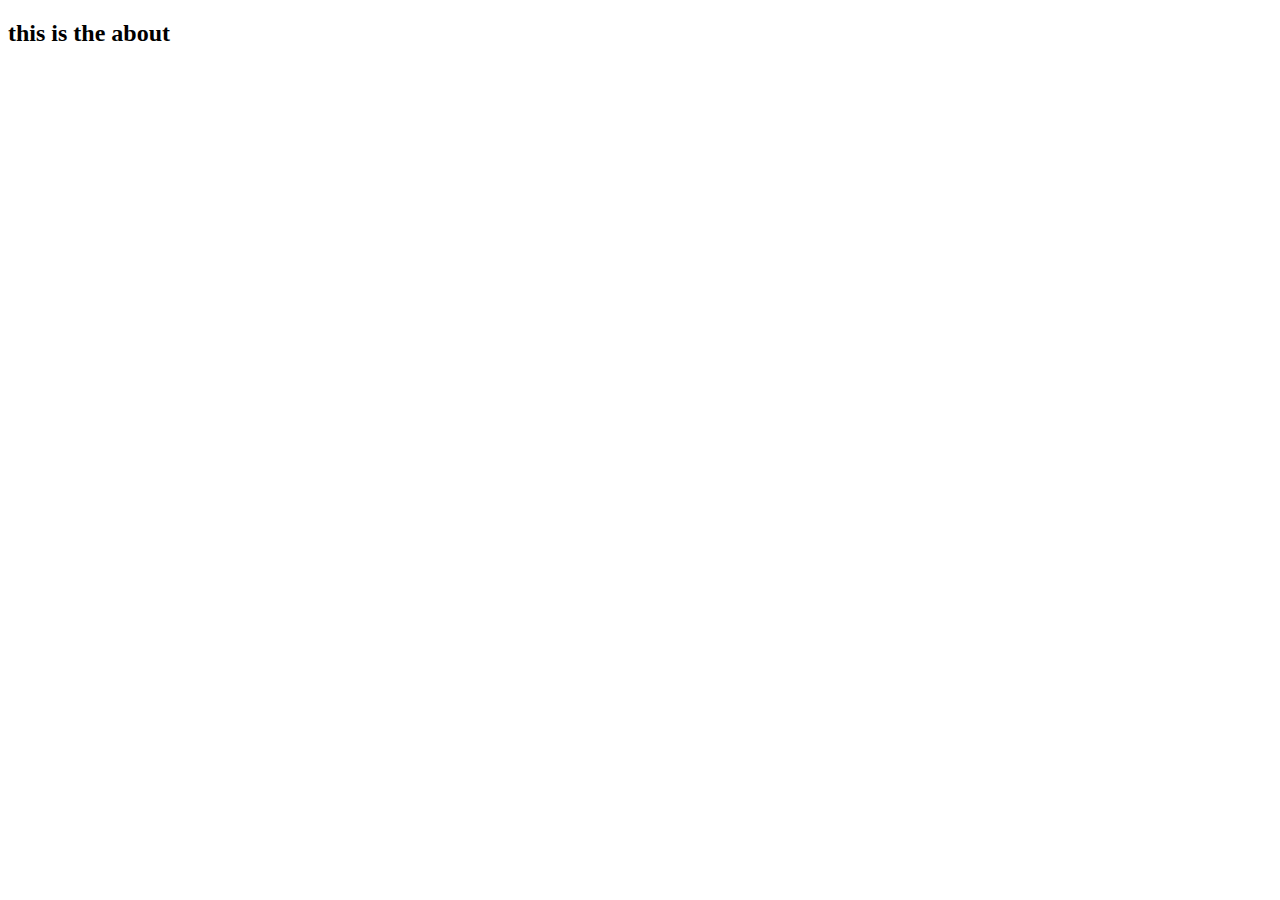
==== about.html @ a6d4357b "Third commit" ====
<!DOCTYPE html>
<html lang="en">
<head>
    <meta charset="UTF-8">
    <meta name="viewport" content="width=device-width, initial-scale=1.0">
    <title>About</title>
</head>
<body>
    <h2>this is the about</h2>
</body>
</html>
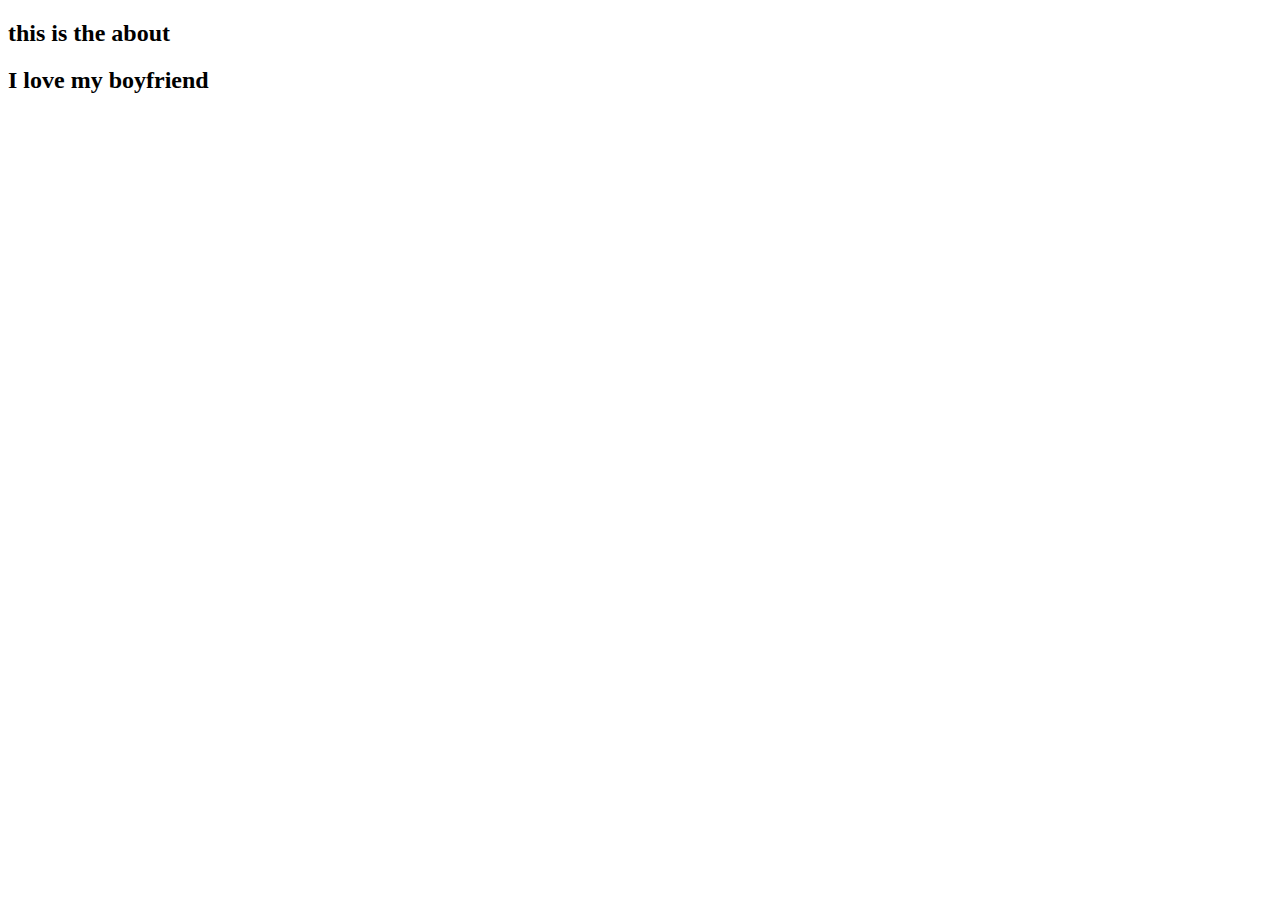
==== commit 51a4546e: "Update about.html" ====
--- a/about.html
+++ b/about.html
@@ -7,5 +7,6 @@
 </head>
 <body>
     <h2>this is the about</h2>
+    <h2>I love my boyfriend</h2>
 </body>
-</html>+</html>
